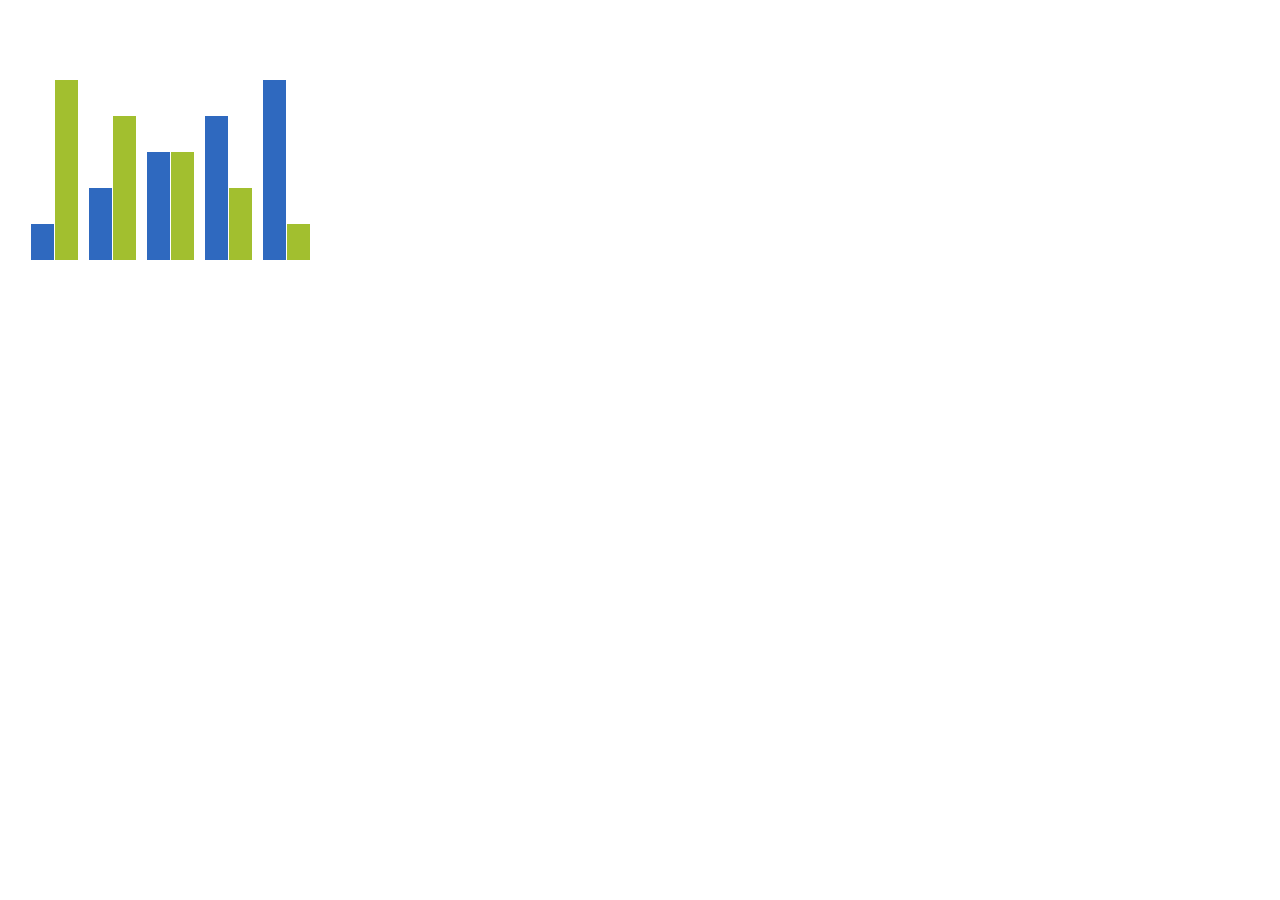
==== javascript/graph.html @ 6b9a6ac2 "Beginning of javascript graphs" ====
<html>
<head>
<script src="raphael-min.js"></script>
<script src="g.raphael-min.js"></script>
<script src="g.pie-min.js"></script>
<script src="g.line-min.js"></script>
<script src="g.dot-min.js"></script>
<script src="g.bar-min.js"></script>
</head>
<body>
<script>
window.onload = function () {
	var paper = Raphael(10, 50, 400, 400);

	data = [[10, 20, 30, 40, 50],[50,40,30,20,10]];
	var bchart = paper.barchart(10, 10, 300, 220, data);
	
	
};
</script>
</body>
</html>
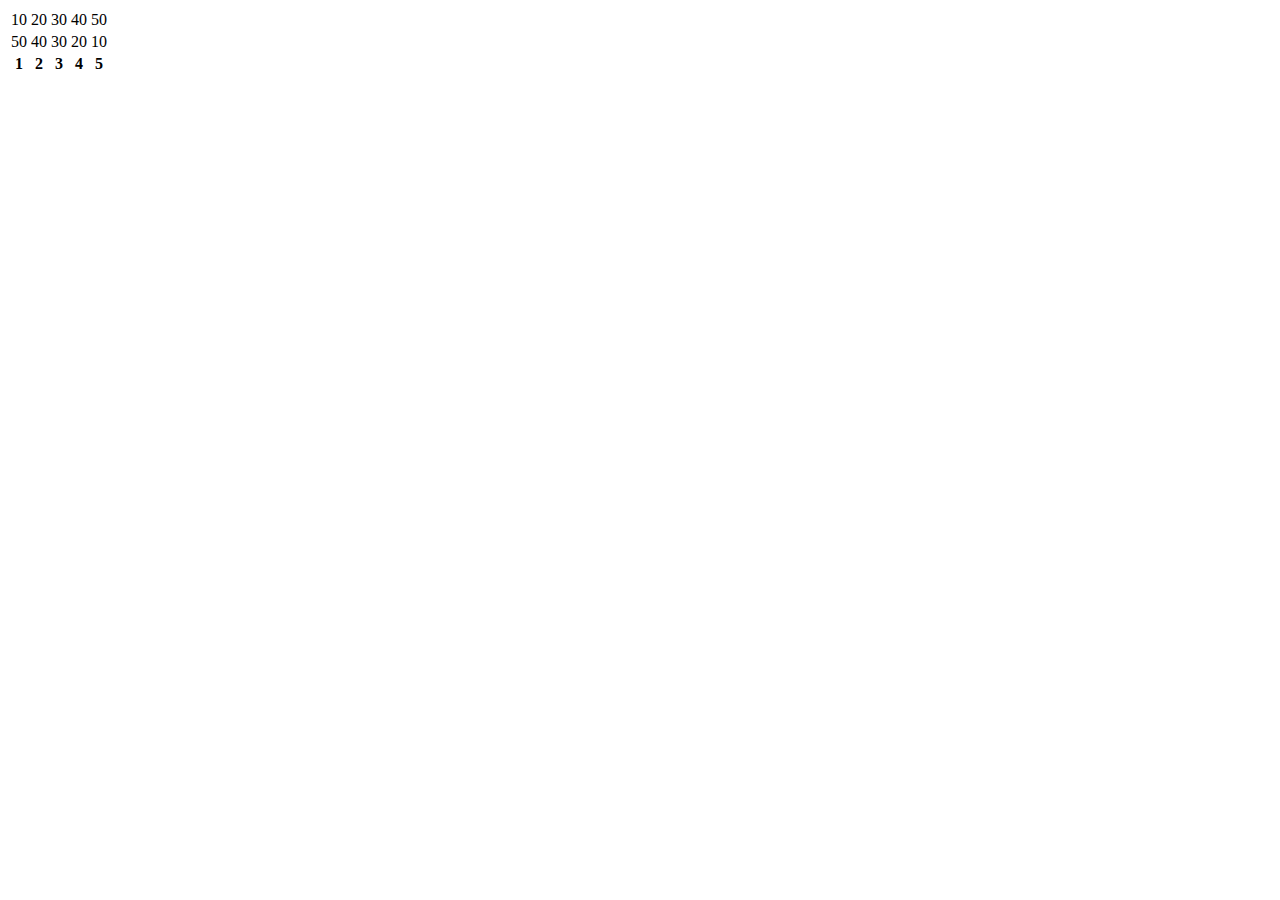
==== commit 29b07855: "Better graph for salary stuffs." ====
--- a/javascript/graph.html
+++ b/javascript/graph.html
@@ -6,17 +6,66 @@
 <script src="g.line-min.js"></script>
 <script src="g.dot-min.js"></script>
 <script src="g.bar-min.js"></script>
+<script src="http://ajax.aspnetcdn.com/ajax/jQuery/jquery-2.1.0.min.js"></script>
 </head>
 <body>
 <script>
 window.onload = function () {
 	var paper = Raphael(10, 50, 400, 400);
 
-	data = [[10, 20, 30, 40, 50],[50,40,30,20,10]];
-	var bchart = paper.barchart(10, 10, 300, 220, data);
+	fin = function () {
+                        this.flag = paper.popup(this.bar.x, this.bar.y, this.bar.value || "0").insertBefore(this);
+                    };
+    fout = function () {
+                        this.flag.animate({opacity: 0}, 300, function () {this.remove();});
+                    };
 	
+	data = [];
+	data1 = [];
+	data2 = [];
 	
+	$("#data").hide();
+	
+	$("#data1 td").each(function () {
+        data1.push($(this).html());
+    });
+	
+	$("#data2 td").each(function () {
+        data2.push($(this).html());
+    });
+	
+	data.push(data1);
+	data.push(data2);
+	
+	var bchart = paper.barchart(10, 10, 300, 220, data).hover(fin, fout);
 };
 </script>
+        <table id="data">
+            <tfoot>
+                <tr>
+                    <th>1</th>
+                    <th>2</th>
+                    <th>3</th>
+                    <th>4</th>
+                    <th>5</th>
+                </tr>
+            </tfoot>
+            <tbody>
+                <tr id="data1">
+                    <td>10</td>
+                    <td>20</td>
+                    <td>30</td>
+                    <td>40</td>
+                    <td>50</td>
+                </tr>
+				<tr id="data2">
+                    <td>50</td>
+                    <td>40</td>
+                    <td>30</td>
+                    <td>20</td>
+                    <td>10</td>
+				</tr>
+            </tbody>
+        </table>
 </body>
 </html>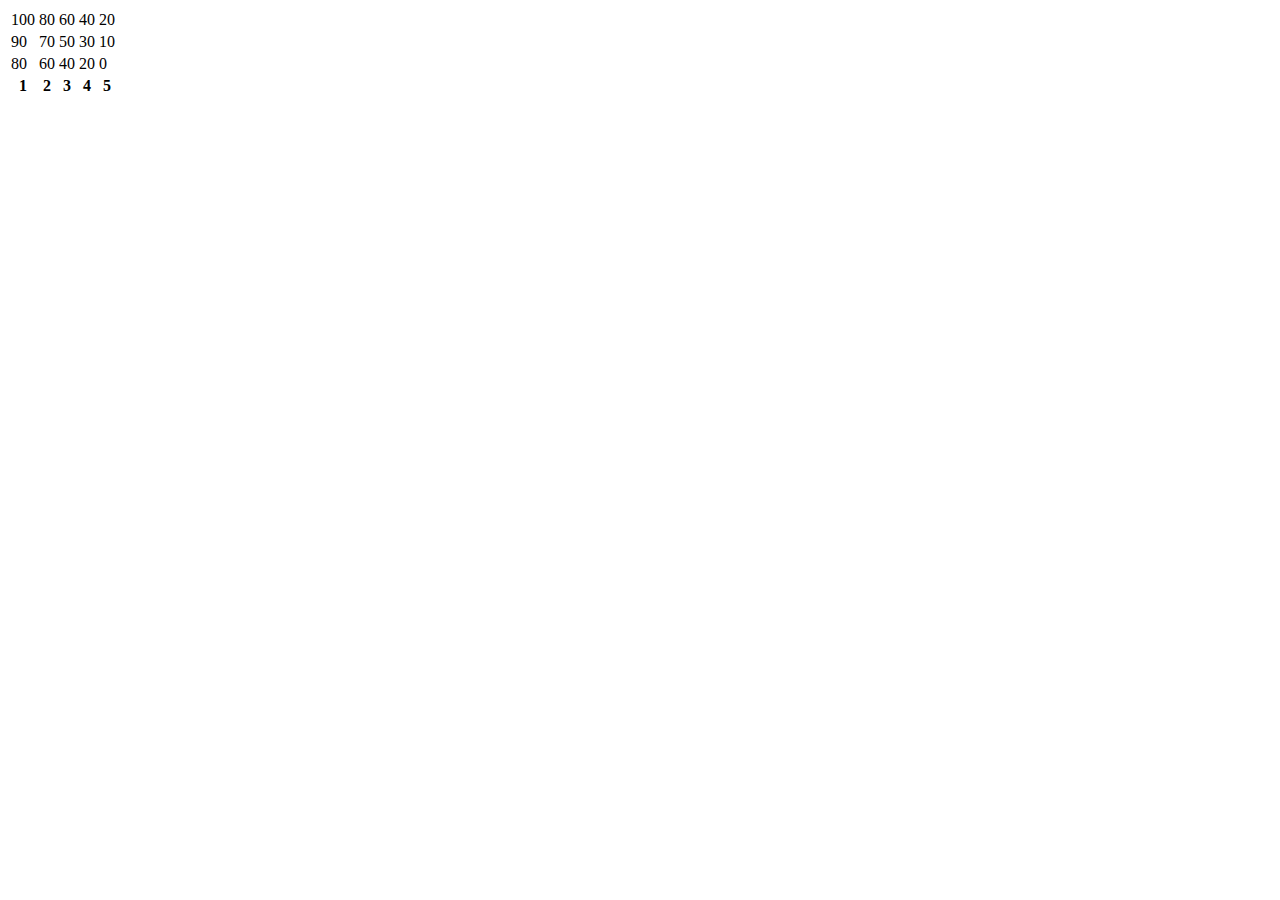
==== commit 9f43442c: "Shows Max, Avg, Min in a stacked form." ====
--- a/javascript/graph.html
+++ b/javascript/graph.html
@@ -23,6 +23,7 @@
 	data = [];
 	data1 = [];
 	data2 = [];
+	data3 = [];
 	
 	$("#data").hide();
 	
@@ -33,11 +34,19 @@
 	$("#data2 td").each(function () {
         data2.push($(this).html());
     });
+
+	$("#data3 td").each(function () {
+        data3.push($(this).html());
+    });
 	
 	data.push(data1);
 	data.push(data2);
+	data.push(data3);
 	
 	var bchart = paper.barchart(10, 10, 300, 220, data).hover(fin, fout);
+	var text1 = paper.text(50, 230, "Max").attr({fill: Raphael.g.colors[0]});
+	var text2 = paper.text(50, 240, "Avg").attr({fill: Raphael.g.colors[1]});
+	var text3 = paper.text(50, 250, "Min").attr({fill: Raphael.g.colors[2]});
 };
 </script>
         <table id="data">
@@ -52,18 +61,25 @@
             </tfoot>
             <tbody>
                 <tr id="data1">
-                    <td>10</td>
+                    <td>100</td>
+                    <td>80</td>
+                    <td>60</td>
+                    <td>40</td>
                     <td>20</td>
-                    <td>30</td>
-                    <td>40</td>
-                    <td>50</td>
                 </tr>
 				<tr id="data2">
+                    <td>90</td>
+                    <td>70</td>
                     <td>50</td>
+                    <td>30</td>
+                    <td>10</td>
+				</tr>
+				<tr id="data3">
+                    <td>80</td>
+                    <td>60</td>
                     <td>40</td>
-                    <td>30</td>
                     <td>20</td>
-                    <td>10</td>
+                    <td>0</td>
 				</tr>
             </tbody>
         </table>
